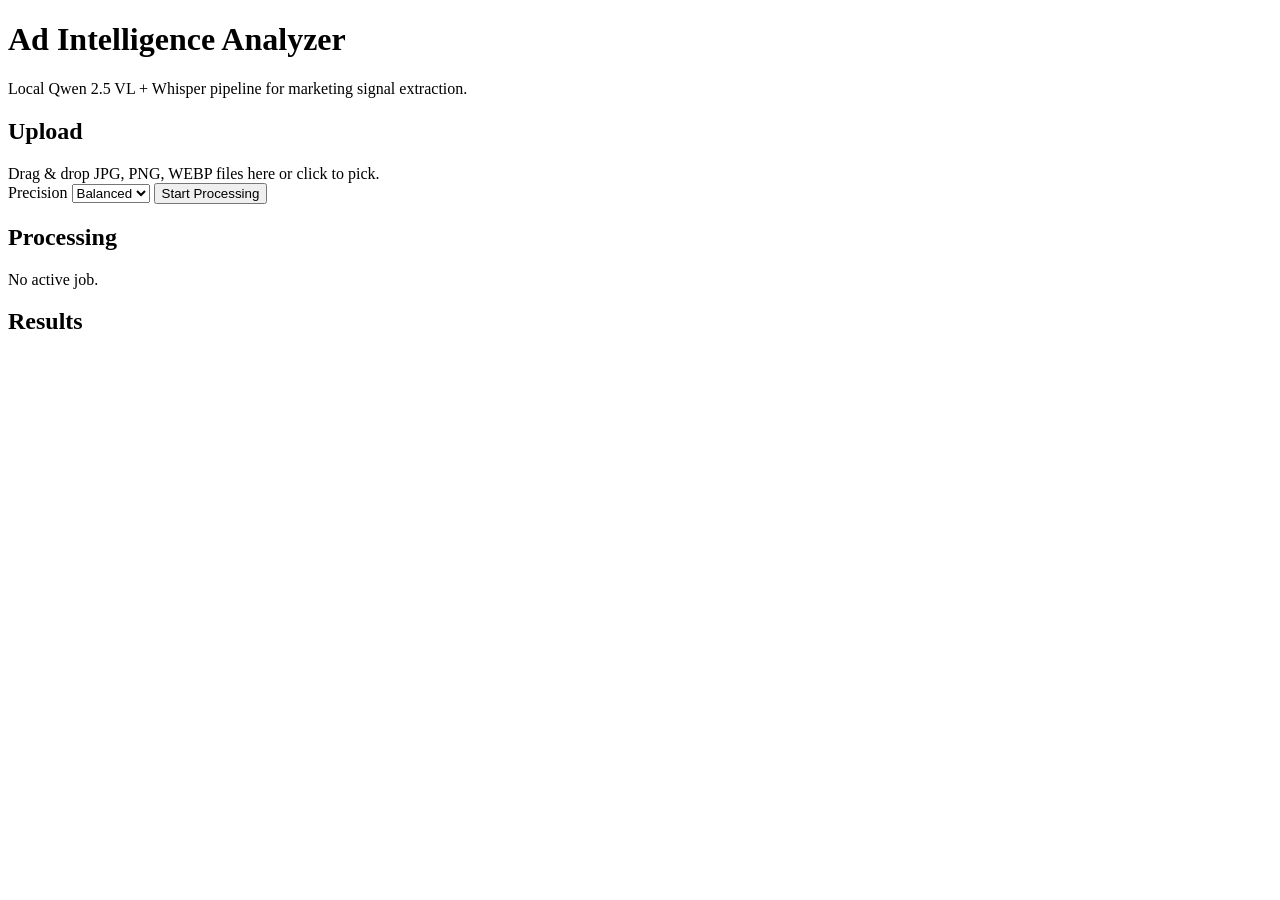
==== static/index.html @ dc1fe02f "Build local ad image analysis web app with Qwen and Whisper" ====
<!doctype html>
<html lang="en">
  <head>
    <meta charset="UTF-8" />
    <meta name="viewport" content="width=device-width, initial-scale=1.0" />
    <title>Ad Intelligence Dashboard</title>
    <link rel="stylesheet" href="/styles.css" />
  </head>
  <body>
    <main class="container">
      <h1>Ad Intelligence Analyzer</h1>
      <p class="subtitle">Local Qwen 2.5 VL + Whisper pipeline for marketing signal extraction.</p>

      <section class="card">
        <h2>Upload</h2>
        <div id="dropzone" class="dropzone">Drag & drop JPG, PNG, WEBP files here or click to pick.</div>
        <input id="fileInput" type="file" multiple accept=".jpg,.jpeg,.png,.webp" hidden />

        <div class="controls">
          <label for="precision">Precision</label>
          <select id="precision">
            <option value="fast">Fast</option>
            <option value="balanced" selected>Balanced</option>
            <option value="precise">Precise</option>
          </select>
          <button id="startBtn">Start Processing</button>
        </div>

        <div id="uploadProgressWrap" class="progress-wrap hidden">
          <div id="uploadProgressBar" class="progress-bar"></div>
        </div>
        <ul id="fileList"></ul>
      </section>

      <section class="card">
        <h2>Processing</h2>
        <div class="progress-wrap">
          <div id="jobProgressBar" class="progress-bar"></div>
        </div>
        <p id="jobProgressText">No active job.</p>
        <pre id="logs" class="logs"></pre>
      </section>

      <section class="card">
        <h2>Results</h2>
        <div id="results" class="results-grid"></div>
      </section>
    </main>

    <script src="/app.js"></script>
  </body>
</html>
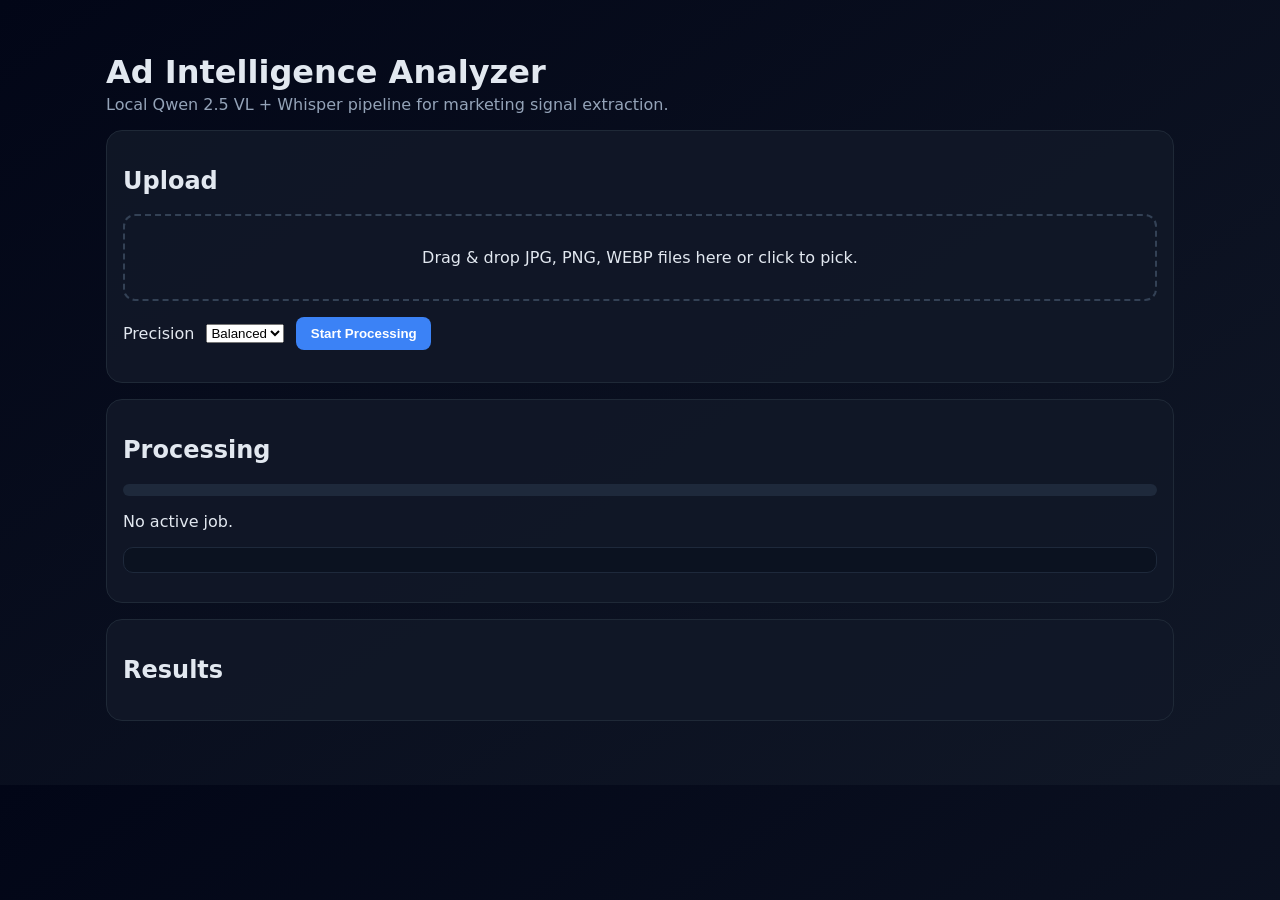
==== commit 18b1bc11: "Fix localhost UI routing and resilient startup imports" ====
--- a/static/index.html
+++ b/static/index.html
@@ -4,7 +4,7 @@
     <meta charset="UTF-8" />
     <meta name="viewport" content="width=device-width, initial-scale=1.0" />
     <title>Ad Intelligence Dashboard</title>
-    <link rel="stylesheet" href="/styles.css" />
+    <link rel="stylesheet" href="/static/styles.css" />
   </head>
   <body>
     <main class="container">
@@ -47,6 +47,6 @@
       </section>
     </main>
 
-    <script src="/app.js"></script>
+    <script src="/static/app.js"></script>
   </body>
 </html>
--- a/static/styles.css
+++ b/static/styles.css
@@ -0,0 +1,74 @@
+:root {
+  --bg: #0f172a;
+  --card: #111827;
+  --muted: #94a3b8;
+  --accent: #3b82f6;
+  --ok: #22c55e;
+}
+* { box-sizing: border-box; }
+body {
+  margin: 0;
+  background: linear-gradient(145deg, #020617, #111827);
+  color: #e2e8f0;
+  font-family: Inter, system-ui, -apple-system, sans-serif;
+}
+.container { max-width: 1100px; margin: 0 auto; padding: 2rem 1rem 3rem; }
+h1 { margin-bottom: .2rem; }
+.subtitle { color: var(--muted); margin-top: 0; }
+.card {
+  background: rgba(17,24,39,.9);
+  border: 1px solid #1f2937;
+  border-radius: 16px;
+  padding: 1rem;
+  margin-bottom: 1rem;
+}
+.dropzone {
+  border: 2px dashed #334155;
+  border-radius: 12px;
+  padding: 2rem;
+  text-align: center;
+  cursor: pointer;
+}
+.dropzone.active { border-color: var(--accent); background: rgba(59,130,246,.1); }
+.controls { margin-top: 1rem; display: flex; gap: .75rem; align-items: center; }
+button {
+  background: var(--accent);
+  color: #fff;
+  border: 0;
+  border-radius: 8px;
+  padding: .55rem .9rem;
+  font-weight: 600;
+  cursor: pointer;
+}
+.progress-wrap { background: #1e293b; border-radius: 999px; height: 12px; overflow: hidden; }
+.progress-bar { height: 100%; width: 0%; background: linear-gradient(90deg, #60a5fa, #22d3ee); transition: width .3s; }
+.hidden { display: none; }
+.logs {
+  max-height: 180px;
+  overflow: auto;
+  background: #0b1220;
+  border: 1px solid #1e293b;
+  border-radius: 10px;
+  padding: .75rem;
+  color: #cbd5e1;
+}
+.results-grid { display: grid; grid-template-columns: repeat(auto-fill, minmax(280px, 1fr)); gap: .8rem; }
+.result-card {
+  border: 1px solid #334155;
+  border-radius: 12px;
+  overflow: hidden;
+  background: #0b1220;
+}
+.result-card img { width: 100%; height: 170px; object-fit: cover; }
+.result-body { padding: .75rem; }
+.badge {
+  display: inline-block;
+  padding: .2rem .5rem;
+  border-radius: 999px;
+  background: rgba(34,197,94,.15);
+  border: 1px solid rgba(34,197,94,.35);
+  color: #86efac;
+  font-size: .75rem;
+  margin-right: .4rem;
+}
+ul { padding-left: 1.1rem; }
